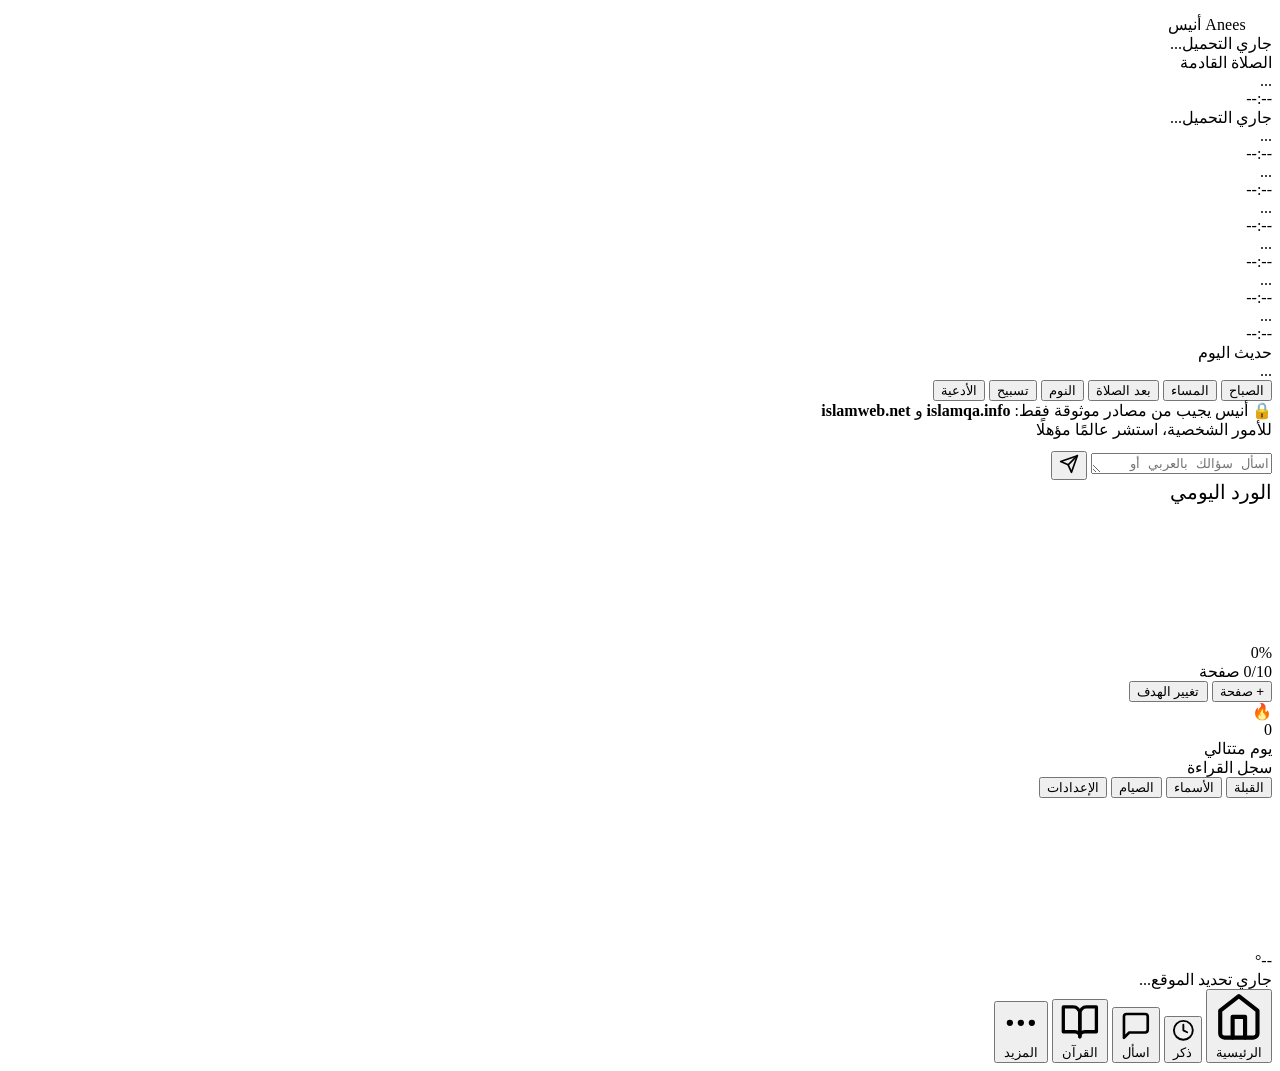
==== frontend/index.html @ 0be1be10 "Anees v1 — Islamic PWA companion" ====
<!DOCTYPE html>
<html lang="ar" dir="rtl" data-theme="night-garden">
<head>
  <meta charset="UTF-8"/>
  <meta name="viewport" content="width=device-width, initial-scale=1.0, viewport-fit=cover"/>
  <meta name="theme-color" content="#08090e"/>
  <meta name="apple-mobile-web-app-capable" content="yes"/>
  <meta name="apple-mobile-web-app-status-bar-style" content="black-translucent"/>
  <meta name="apple-mobile-web-app-title" content="Anees"/>
  <title>Anees — أنيس</title>
  <link rel="manifest" href="/manifest.json"/>
  <link rel="icon" href="/icons/icon-192.png"/>
  <link rel="apple-touch-icon" href="/icons/icon-192.png"/>
  <link rel="stylesheet" href="/css/app.css"/>
</head>
<body>
<div id="app">

  <!-- Header -->
  <header id="header">
    <div class="logo">
      <svg width="22" height="22" viewBox="0 0 24 24" fill="none" xmlns="http://www.w3.org/2000/svg">
        <path d="M21 12.79A9 9 0 1 1 11.21 3 7 7 0 0 0 21 12.79z" fill="var(--gold)" opacity="0.9"/>
      </svg>
      <span style="color:var(--text);letter-spacing:0.01em">Anees</span>
      <span style="font-family:'Amiri',serif;color:var(--text-muted);font-size:16px;font-weight:400">أنيس</span>
    </div>
    <div id="hijri-date">جاري التحميل...</div>
  </header>

  <!-- Pages -->
  <div id="pages">

    <!-- ═══ HOME ═══ -->
    <div id="page-home" class="page">
      <div id="next-prayer-card">
        <div id="next-prayer-label">الصلاة القادمة</div>
        <div id="next-prayer-name">...</div>
        <div id="next-prayer-time">--:--</div>
        <div id="next-prayer-countdown">جاري التحميل...</div>
      </div>

      <div id="prayers-grid">
        <div class="prayer-item"><div class="p-name-ar">...</div><div class="p-time">--:--</div></div>
        <div class="prayer-item"><div class="p-name-ar">...</div><div class="p-time">--:--</div></div>
        <div class="prayer-item"><div class="p-name-ar">...</div><div class="p-time">--:--</div></div>
        <div class="prayer-item"><div class="p-name-ar">...</div><div class="p-time">--:--</div></div>
        <div class="prayer-item"><div class="p-name-ar">...</div><div class="p-time">--:--</div></div>
        <div class="prayer-item"><div class="p-name-ar">...</div><div class="p-time">--:--</div></div>
      </div>

      <div class="section-title">حديث اليوم</div>
      <div class="card" id="daily-hadith">
        <div class="hadith-text">...</div>
      </div>
    </div>

    <!-- ═══ DHIKR ═══ -->
    <div id="page-dhikr" class="page">
      <div class="dhikr-tabs">
        <button class="tab-btn active" data-dhikr-tab="morning">الصباح</button>
        <button class="tab-btn" data-dhikr-tab="evening">المساء</button>
        <button class="tab-btn" data-dhikr-tab="afterPrayer">بعد الصلاة</button>
        <button class="tab-btn" data-dhikr-tab="sleep">النوم</button>
        <button class="tab-btn" data-dhikr-tab="tasbih">تسبيح</button>
        <button class="tab-btn" data-dhikr-tab="duas">الأدعية</button>
      </div>

      <div id="dhikr-list"></div>

      <!-- Tasbih -->
      <div id="tasbih-section" style="display:none">
        <div id="tasbih-display">
          <div id="tasbih-count">0</div>
          <div id="tasbih-label">سبحان الله</div>
        </div>
        <button id="tasbih-btn">اضغط</button>
        <div id="tasbih-controls">
          <button class="tasbih-ctrl-btn" id="tasbih-reset">إعادة</button>
          <button class="tasbih-ctrl-btn" id="tasbih-skip">التالي</button>
        </div>
        <div class="card mt-12" style="text-align:center;direction:rtl">
          <div style="font-family:'Amiri',serif;font-size:16px;color:var(--text-muted)">
            سبحان الله × ٣٣ &nbsp;|&nbsp; الحمد لله × ٣٣ &nbsp;|&nbsp; الله أكبر × ٣٤
          </div>
        </div>
      </div>

      <!-- Duas -->
      <div id="duas-section" style="display:none">
        <div id="duas-list"></div>
      </div>
    </div>

    <!-- ═══ ASK ═══ -->
    <div id="page-ask" class="page">
      <div class="qa-disclaimer">
        🔒 أنيس يجيب من مصادر موثوقة فقط: <strong>islamqa.info</strong> و <strong>islamweb.net</strong>
        <br/>للأمور الشخصية، استشر عالمًا مؤهلًا
      </div>

      <div id="qa-messages" style="margin-bottom:12px"></div>

      <div id="qa-form">
        <textarea id="qa-input" placeholder="اسأل سؤالك بالعربي أو الإنجليزي..." rows="1"></textarea>
        <button id="qa-submit">
          <svg xmlns="http://www.w3.org/2000/svg" viewBox="0 0 24 24" fill="none" stroke="currentColor" stroke-width="2" stroke-linecap="round" stroke-linejoin="round" width="20" height="20">
            <line x1="22" y1="2" x2="11" y2="13"/><polygon points="22 2 15 22 11 13 2 9 22 2"/>
          </svg>
        </button>
      </div>
    </div>

    <!-- ═══ QURAN ═══ -->
    <div id="page-quran" class="page">
      <div id="wird-card">
        <div style="font-family:'Amiri',serif;font-size:20px;color:var(--gold);margin-bottom:16px;text-align:right">
          الورد اليومي
        </div>
        <div id="wird-progress-ring">
          <div class="ring-container">
            <svg viewBox="0 0 120 120" width="120" height="120">
              <g id="wird-ring-svg"></g>
            </svg>
            <div class="ring-text">
              <div class="ring-pct" id="wird-pct">0%</div>
              <div class="ring-sub" id="wird-sub">0/10 صفحة</div>
            </div>
          </div>
        </div>
        <div class="wird-controls">
          <button class="wird-btn primary" id="wird-add-btn" onclick="addWirdPage()">+ صفحة</button>
          <button class="wird-btn" onclick="document.getElementById('wird-goal-modal').style.display='flex'">تغيير الهدف</button>
        </div>
      </div>

      <div id="streak-display">
        <div id="streak-fire">🔥</div>
        <div id="streak-info">
          <div id="streak-count">0</div>
          <div id="streak-label">يوم متتالي</div>
        </div>
      </div>

      <div class="section-title">سجل القراءة</div>
      <div class="card">
        <div id="reading-log"></div>
      </div>

      <!-- Goal modal -->
      <div id="wird-goal-modal" style="display:none;position:fixed;inset:0;background:rgba(0,0,0,0.7);z-index:100;align-items:flex-end;padding:16px">
        <div class="modal-sheet">
          <div style="font-family:'Amiri',serif;font-size:20px;color:var(--text);margin-bottom:16px">تحديد هدف الورد</div>
          <input id="wird-goal-input" type="number" min="1" max="604" value="10"
            style="width:100%;background:var(--bg-card2);border:1px solid var(--border);border-radius:10px;color:var(--text);padding:12px;font-size:16px;text-align:center;outline:none"/>
          <p class="muted center mt-8">صفحة في اليوم (أقصى حد ٦٠٤ صفحة)</p>
          <div style="display:flex;gap:8px;margin-top:14px">
            <button class="wird-btn primary" onclick="setWirdGoal();document.getElementById('wird-goal-modal').style.display='none'">حفظ</button>
            <button class="wird-btn" onclick="document.getElementById('wird-goal-modal').style.display='none'">إلغاء</button>
          </div>
        </div>
      </div>
    </div>

    <!-- ═══ MORE ═══ -->
    <div id="page-more" class="page">
      <div class="dhikr-tabs">
        <button class="tab-btn active" data-more-tab="qibla" onclick="switchMoreTab('qibla')">القبلة</button>
        <button class="tab-btn" data-more-tab="names" onclick="switchMoreTab('names')">الأسماء</button>
        <button class="tab-btn" data-more-tab="fasting" onclick="switchMoreTab('fasting')">الصيام</button>
        <button class="tab-btn" data-more-tab="settings" onclick="switchMoreTab('settings')">الإعدادات</button>
      </div>

      <!-- Qibla -->
      <div id="more-qibla">
        <div id="qibla-compass">
          <div id="compass-ring">
            <canvas id="qibla-canvas"></canvas>
          </div>
          <div id="qibla-degree">--°</div>
          <div id="qibla-status">جاري تحديد الموقع...</div>
        </div>
      </div>

      <!-- 99 Names -->
      <div id="more-names" style="display:none">
        <input id="names-search" type="text" placeholder="ابحث عن اسم..." lang="ar"
          style="width:100%;background:var(--bg-card);border:1px solid var(--border);border-radius:12px;color:var(--text);padding:12px 14px;font-size:14px;margin-bottom:14px;outline:none;font-family:'Inter',sans-serif;direction:rtl"/>
        <div id="names-grid" class="names-grid"></div>
      </div>

      <!-- Fasting -->
      <div id="more-fasting" style="display:none">
        <div class="card" style="text-align:center">
          <div style="font-family:'Amiri',serif;font-size:17px;color:var(--text-muted);margin-bottom:12px">
            وَصُومُوا خَيْرٌ لَّكُمْ ۖ إِن كُنتُمْ تَعْلَمُونَ
          </div>
          <button class="fast-btn" id="fast-toggle-btn" onclick="toggleFast()">نويت الصيام — انقر للتسجيل</button>
          <div class="fast-timer" id="fast-timer">--:--</div>
          <div class="muted">مدة الصيام</div>
        </div>

        <div class="section-title mt-12">سجل الصيام</div>
        <div class="card">
          <div id="fast-log">
            <p class="muted center" style="padding:16px">لا يوجد سجل بعد</p>
          </div>
        </div>
      </div>

      <!-- Settings -->
      <div id="more-settings" style="display:none">
        <div class="card">
          <div class="setting-row">
            <div class="setting-label">
              طريقة حساب مواقيت الصلاة
              <small>Muslim World League موصى بها لمعظم الدول</small>
            </div>
            <select class="setting-select" id="prayer-method-select">
              <option value="1">University of Islamic Sciences, Karachi</option>
              <option value="2">ISNA — أمريكا الشمالية</option>
              <option value="3" selected>Muslim World League</option>
              <option value="4">Umm Al-Qura — السعودية</option>
              <option value="5">Egyptian General Authority</option>
            </select>
          </div>
          <div class="setting-row">
            <div class="setting-label">
              إشعارات الصلاة والأذكار
              <small>يُفعَّل من المتصفح</small>
            </div>
            <button id="notif-btn" class="wird-btn" style="width:auto;padding:8px 14px">تفعيل</button>
          </div>
          <div class="setting-row">
            <div class="setting-label">
              الإصدار
              <small>Deen Buddy v1.0</small>
            </div>
            <span class="muted">🌙</span>
          </div>
        </div>

        <div class="card" style="text-align:center;direction:rtl">
          <div style="font-family:'Amiri',serif;font-size:16px;color:var(--text-muted);line-height:2">
            المصادر المعتمدة<br/>
            <a href="https://islamqa.info/en" target="_blank" style="color:var(--primary-light)">islamqa.info</a>
            &nbsp;•&nbsp;
            <a href="https://islamweb.net/ar/" target="_blank" style="color:var(--primary-light)">islamweb.net</a>
          </div>
        </div>
      </div>
    </div>

  </div><!-- /pages -->

  <!-- Bottom Nav -->
  <nav id="bottom-nav">
    <button class="nav-btn active" data-nav="home" onclick="navigate('home')">
      <svg xmlns="http://www.w3.org/2000/svg" viewBox="0 0 24 24" fill="none" stroke="currentColor" stroke-width="2" stroke-linecap="round" stroke-linejoin="round">
        <path d="M3 9l9-7 9 7v11a2 2 0 0 1-2 2H5a2 2 0 0 1-2-2z"/><polyline points="9 22 9 12 15 12 15 22"/>
      </svg>
      الرئيسية
    </button>
    <button class="nav-btn" data-nav="dhikr" onclick="navigate('dhikr')">
      <svg xmlns="http://www.w3.org/2000/svg" viewBox="0 0 24 24" fill="none" stroke="currentColor" stroke-width="2" stroke-linecap="round" stroke-linejoin="round">
        <circle cx="12" cy="12" r="10"/><path d="M12 6v6l4 2"/>
      </svg>
      ذكر
    </button>
    <button class="nav-btn" data-nav="ask" onclick="navigate('ask')">
      <svg xmlns="http://www.w3.org/2000/svg" viewBox="0 0 24 24" fill="none" stroke="currentColor" stroke-width="2" stroke-linecap="round" stroke-linejoin="round">
        <path d="M21 15a2 2 0 0 1-2 2H7l-4 4V5a2 2 0 0 1 2-2h14a2 2 0 0 1 2 2z"/>
      </svg>
      اسأل
    </button>
    <button class="nav-btn" data-nav="quran" onclick="navigate('quran')">
      <svg xmlns="http://www.w3.org/2000/svg" viewBox="0 0 24 24" fill="none" stroke="currentColor" stroke-width="2" stroke-linecap="round" stroke-linejoin="round">
        <path d="M2 3h6a4 4 0 0 1 4 4v14a3 3 0 0 0-3-3H2z"/><path d="M22 3h-6a4 4 0 0 0-4 4v14a3 3 0 0 1 3-3h7z"/>
      </svg>
      القرآن
    </button>
    <button class="nav-btn" data-nav="more" onclick="navigate('more')">
      <svg xmlns="http://www.w3.org/2000/svg" viewBox="0 0 24 24" fill="none" stroke="currentColor" stroke-width="2" stroke-linecap="round" stroke-linejoin="round">
        <circle cx="12" cy="12" r="1"/><circle cx="19" cy="12" r="1"/><circle cx="5" cy="12" r="1"/>
      </svg>
      المزيد
    </button>
  </nav>

</div><!-- /app -->

<div id="toast"></div>

<!-- Data -->
<script src="/data/athkar.js"></script>
<script src="/data/duas.js"></script>
<script src="/data/names.js"></script>

<!-- JS Modules -->
<script src="/js/prayer.js"></script>
<script src="/js/dhikr.js"></script>
<script src="/js/qa.js"></script>
<script src="/js/quran.js"></script>
<script src="/js/more.js"></script>
<script src="/js/app.js"></script>

</body>
</html>
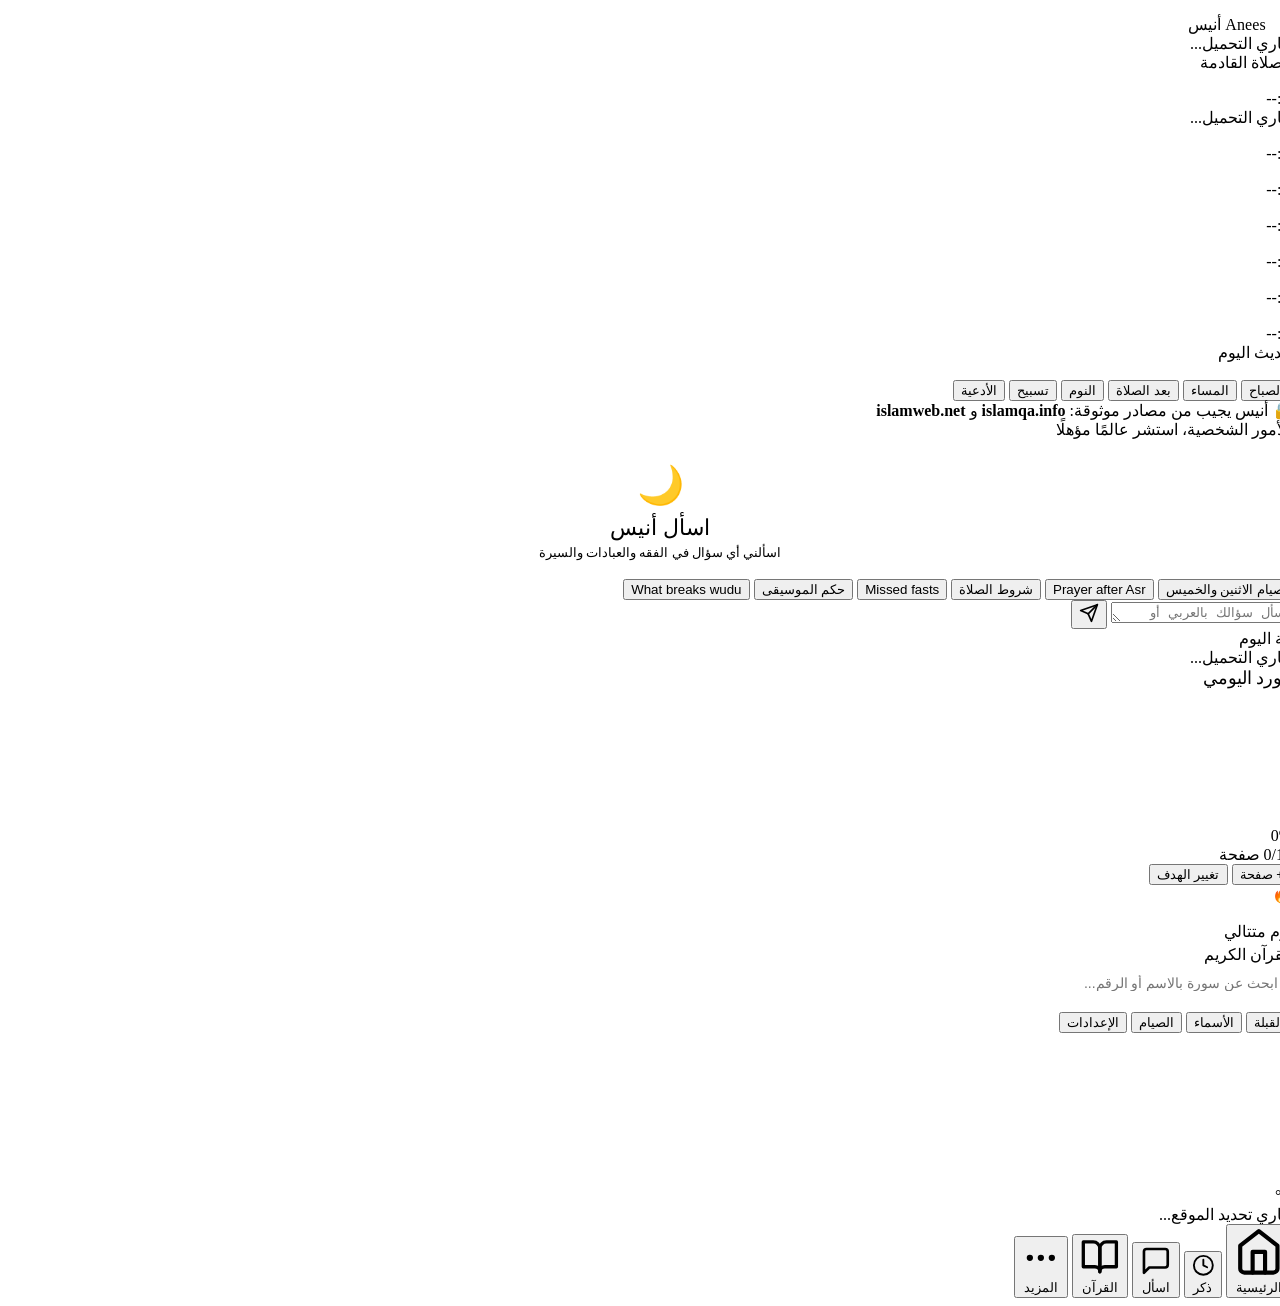
==== commit a7c66656: "Fix Q&A backend, redesign chat UI + full Quran browser with verse numbers - gemini_service: wrap syn" ====
--- a/frontend/index.html
+++ b/frontend/index.html
@@ -94,29 +94,54 @@
 
     <!-- ═══ ASK ═══ -->
     <div id="page-ask" class="page">
-      <div class="qa-disclaimer">
-        🔒 أنيس يجيب من مصادر موثوقة فقط: <strong>islamqa.info</strong> و <strong>islamweb.net</strong>
-        <br/>للأمور الشخصية، استشر عالمًا مؤهلًا
-      </div>
-
-      <div id="qa-messages" style="margin-bottom:12px"></div>
-
-      <div id="qa-form">
-        <textarea id="qa-input" placeholder="اسأل سؤالك بالعربي أو الإنجليزي..." rows="1"></textarea>
-        <button id="qa-submit">
-          <svg xmlns="http://www.w3.org/2000/svg" viewBox="0 0 24 24" fill="none" stroke="currentColor" stroke-width="2" stroke-linecap="round" stroke-linejoin="round" width="20" height="20">
-            <line x1="22" y1="2" x2="11" y2="13"/><polygon points="22 2 15 22 11 13 2 9 22 2"/>
-          </svg>
-        </button>
+      <div id="qa-body">
+        <div class="qa-disclaimer">
+          🔒 أنيس يجيب من مصادر موثوقة: <strong>islamqa.info</strong> و <strong>islamweb.net</strong>
+          <br/>للأمور الشخصية، استشر عالمًا مؤهلًا
+        </div>
+        <div id="qa-empty">
+          <div style="text-align:center;padding:24px 0 18px">
+            <div style="font-size:38px;margin-bottom:8px">🌙</div>
+            <div style="font-family:'Amiri',serif;font-size:22px;color:var(--text);margin-bottom:4px">اسأل أنيس</div>
+            <div style="font-size:13px;color:var(--text-muted)">اسألني أي سؤال في الفقه والعبادات والسيرة</div>
+          </div>
+          <div id="qa-chips">
+            <button class="qa-chip" onclick="askSuggestion('ما حكم صيام الاثنين والخميس؟')">صيام الاثنين والخميس</button>
+            <button class="qa-chip" onclick="askSuggestion('What is the ruling on prayer after Asr?')">Prayer after Asr</button>
+            <button class="qa-chip" onclick="askSuggestion('ما هي شروط صحة الصلاة؟')">شروط الصلاة</button>
+            <button class="qa-chip" onclick="askSuggestion('How to make up missed fasts?')">Missed fasts</button>
+            <button class="qa-chip" onclick="askSuggestion('ما حكم الاستماع إلى الموسيقى؟')">حكم الموسيقى</button>
+            <button class="qa-chip" onclick="askSuggestion('What breaks your wudu?')">What breaks wudu</button>
+          </div>
+        </div>
+        <div id="qa-messages"></div>
+      </div>
+      <div id="qa-form-area">
+        <div id="qa-form">
+          <textarea id="qa-input" placeholder="اسأل سؤالك بالعربي أو الإنجليزي..." rows="1"></textarea>
+          <button id="qa-submit">
+            <svg xmlns="http://www.w3.org/2000/svg" viewBox="0 0 24 24" fill="none" stroke="currentColor" stroke-width="2" stroke-linecap="round" stroke-linejoin="round" width="20" height="20">
+              <line x1="22" y1="2" x2="11" y2="13"/><polygon points="22 2 15 22 11 13 2 9 22 2"/>
+            </svg>
+          </button>
+        </div>
       </div>
     </div>
 
     <!-- ═══ QURAN ═══ -->
     <div id="page-quran" class="page">
+
+      <!-- Ayah of the Day -->
+      <div id="ayah-card">
+        <div class="ayah-label">آية اليوم</div>
+        <div id="ayah-arabic">جاري التحميل...</div>
+        <div id="ayah-translation"></div>
+        <div id="ayah-ref"></div>
+      </div>
+
+      <!-- Wird -->
       <div id="wird-card">
-        <div style="font-family:'Amiri',serif;font-size:20px;color:var(--gold);margin-bottom:16px;text-align:right">
-          الورد اليومي
-        </div>
+        <div style="font-family:'Amiri',serif;font-size:18px;color:var(--gold);margin-bottom:14px;text-align:right">الورد اليومي</div>
         <div id="wird-progress-ring">
           <div class="ring-container">
             <svg viewBox="0 0 120 120" width="120" height="120">
@@ -142,9 +167,25 @@
         </div>
       </div>
 
-      <div class="section-title">سجل القراءة</div>
-      <div class="card">
-        <div id="reading-log"></div>
+      <!-- Quran Browser -->
+      <div class="section-title" style="margin-top:4px">القرآن الكريم</div>
+      <div id="quran-browser">
+        <input id="surah-search" type="text" placeholder="ابحث عن سورة بالاسم أو الرقم..." dir="rtl"
+          style="width:100%;background:var(--bg-card);border:1px solid var(--border);border-radius:12px;color:var(--text);padding:11px 14px;font-size:14px;outline:none;margin-bottom:10px;font-family:'Inter',sans-serif"
+          oninput="filterSurahs(this.value)"/>
+        <div id="surah-grid"></div>
+      </div>
+
+      <!-- Surah Reader -->
+      <div id="surah-reader" style="display:none">
+        <div id="reader-nav">
+          <button id="reader-back-btn" onclick="closeSurahReader()">
+            <svg width="18" height="18" viewBox="0 0 24 24" fill="none" stroke="currentColor" stroke-width="2.5" stroke-linecap="round"><polyline points="15 18 9 12 15 6"/></svg>
+            رجوع
+          </button>
+          <div id="reader-title"></div>
+        </div>
+        <div id="reader-verses"></div>
       </div>
 
       <!-- Goal modal -->
@@ -234,7 +275,7 @@
           <div class="setting-row">
             <div class="setting-label">
               الإصدار
-              <small>Deen Buddy v1.0</small>
+              <small>Anees v1.0</small>
             </div>
             <span class="muted">🌙</span>
           </div>
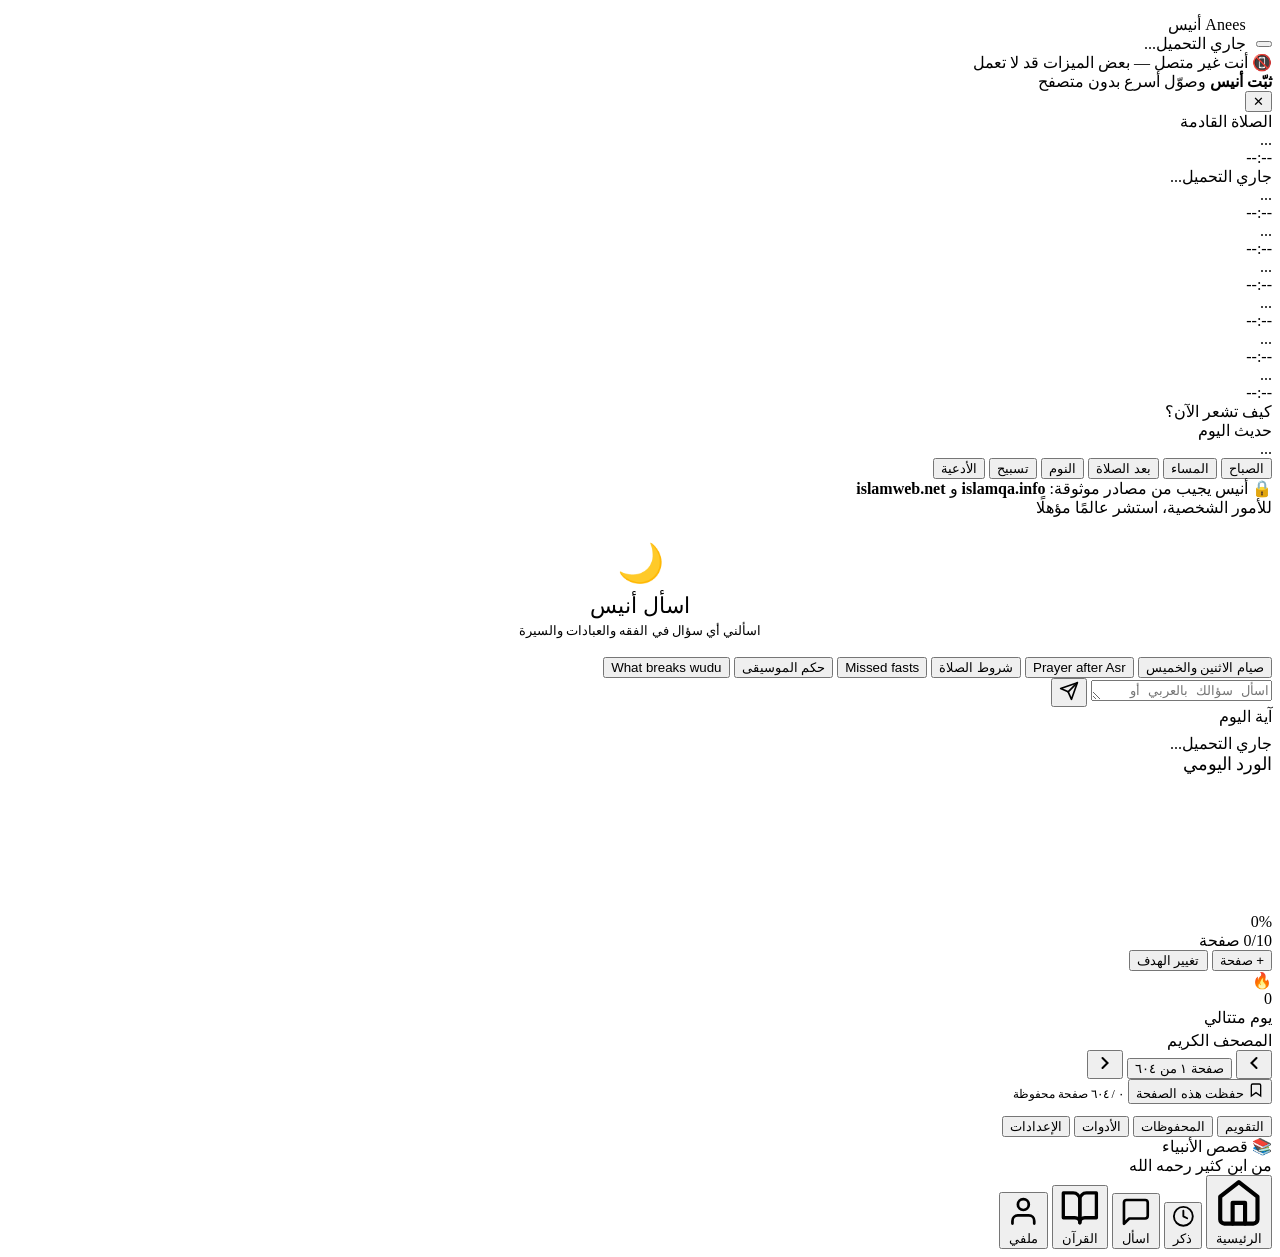
==== commit 655ed9b7: "Add kids mode, mood recommender, offline PWA, rate limiting, privacy policy - Kids mode: palette swi" ====
--- a/frontend/index.html
+++ b/frontend/index.html
@@ -1,5 +1,5 @@
 <!DOCTYPE html>
-<html lang="ar" dir="rtl" data-theme="night-garden">
+<html lang="ar" dir="rtl" data-theme="dark">
 <head>
   <meta charset="UTF-8"/>
   <meta name="viewport" content="width=device-width, initial-scale=1.0, viewport-fit=cover"/>
@@ -25,8 +25,42 @@
       <span style="color:var(--text);letter-spacing:0.01em">Anees</span>
       <span style="font-family:'Amiri',serif;color:var(--text-muted);font-size:16px;font-weight:400">أنيس</span>
     </div>
-    <div id="hijri-date">جاري التحميل...</div>
+    <div style="display:flex;align-items:center;gap:10px">
+      <button id="theme-toggle" onclick="toggleTheme()" class="theme-toggle-btn" title="تبديل المظهر"></button>
+      <div id="hijri-date">جاري التحميل...</div>
+    </div>
   </header>
+
+  <!-- Offline bar -->
+  <div id="offline-bar">
+    <span>📵</span> أنت غير متصل — بعض الميزات قد لا تعمل
+  </div>
+
+  <!-- PWA Install Banner -->
+  <div id="install-banner">
+    <div class="install-banner-inner">
+      <div class="install-banner-text">
+        <strong>ثبّت أنيس</strong>
+        <span>وصوّل أسرع بدون متصفح</span>
+      </div>
+      <span id="install-ios-hint" style="display:none;font-size:12px;color:var(--text-muted)">
+        اضغط <strong>مشاركة</strong> ثم <strong>إضافة إلى الشاشة الرئيسية</strong>
+      </span>
+      <button id="install-android-btn" class="install-btn" onclick="triggerInstallPrompt()" style="display:none">تثبيت</button>
+      <button class="install-dismiss-btn" onclick="hideInstallBanner()" aria-label="إغلاق">✕</button>
+    </div>
+  </div>
+
+  <!-- Notification Prompt Banner -->
+  <div id="notif-prompt" style="display:none">
+    <div class="notif-prompt-inner">
+      <div class="notif-prompt-text">🔔 فعّل الإشعارات ليذكّرك أنيس بالأذكار والصلاة</div>
+      <div class="notif-prompt-btns">
+        <button class="notif-prompt-ok" onclick="enableNotifFromPrompt()">تفعيل</button>
+        <button class="notif-prompt-skip" onclick="dismissNotifPrompt()">لاحقاً</button>
+      </div>
+    </div>
+  </div>
 
   <!-- Pages -->
   <div id="pages">
@@ -34,7 +68,7 @@
     <!-- ═══ HOME ═══ -->
     <div id="page-home" class="page">
       <div id="next-prayer-card">
-        <div id="next-prayer-label">الصلاة القادمة</div>
+        <div id="next-prayer-label" data-i18n="next_prayer">الصلاة القادمة</div>
         <div id="next-prayer-name">...</div>
         <div id="next-prayer-time">--:--</div>
         <div id="next-prayer-countdown">جاري التحميل...</div>
@@ -49,7 +83,11 @@
         <div class="prayer-item"><div class="p-name-ar">...</div><div class="p-time">--:--</div></div>
       </div>
 
-      <div class="section-title">حديث اليوم</div>
+      <!-- Mood Recommender -->
+      <div class="section-title">كيف تشعر الآن؟</div>
+      <div id="mood-strip" class="mood-strip"></div>
+
+      <div class="section-title" data-i18n="daily_hadith">حديث اليوم</div>
       <div class="card" id="daily-hadith">
         <div class="hadith-text">...</div>
       </div>
@@ -95,15 +133,15 @@
     <!-- ═══ ASK ═══ -->
     <div id="page-ask" class="page">
       <div id="qa-body">
-        <div class="qa-disclaimer">
+        <div id="qa-disclaimer" class="qa-disclaimer">
           🔒 أنيس يجيب من مصادر موثوقة: <strong>islamqa.info</strong> و <strong>islamweb.net</strong>
           <br/>للأمور الشخصية، استشر عالمًا مؤهلًا
         </div>
         <div id="qa-empty">
           <div style="text-align:center;padding:24px 0 18px">
             <div style="font-size:38px;margin-bottom:8px">🌙</div>
-            <div style="font-family:'Amiri',serif;font-size:22px;color:var(--text);margin-bottom:4px">اسأل أنيس</div>
-            <div style="font-size:13px;color:var(--text-muted)">اسألني أي سؤال في الفقه والعبادات والسيرة</div>
+            <div style="font-family:'Amiri',serif;font-size:22px;color:var(--text);margin-bottom:4px" data-i18n="qa_empty_title">اسأل أنيس</div>
+            <div style="font-size:13px;color:var(--text-muted)" data-i18n="qa_empty_sub">اسألني أي سؤال في الفقه والعبادات والسيرة</div>
           </div>
           <div id="qa-chips">
             <button class="qa-chip" onclick="askSuggestion('ما حكم صيام الاثنين والخميس؟')">صيام الاثنين والخميس</button>
@@ -133,7 +171,10 @@
 
       <!-- Ayah of the Day -->
       <div id="ayah-card">
-        <div class="ayah-label">آية اليوم</div>
+        <div class="flex-between" style="margin-bottom:8px">
+          <div class="ayah-label" data-i18n="ayah_today">آية اليوم</div>
+          <div id="ayah-bm-btn"></div>
+        </div>
         <div id="ayah-arabic">جاري التحميل...</div>
         <div id="ayah-translation"></div>
         <div id="ayah-ref"></div>
@@ -167,25 +208,32 @@
         </div>
       </div>
 
-      <!-- Quran Browser -->
-      <div class="section-title" style="margin-top:4px">القرآن الكريم</div>
-      <div id="quran-browser">
-        <input id="surah-search" type="text" placeholder="ابحث عن سورة بالاسم أو الرقم..." dir="rtl"
-          style="width:100%;background:var(--bg-card);border:1px solid var(--border);border-radius:12px;color:var(--text);padding:11px 14px;font-size:14px;outline:none;margin-bottom:10px;font-family:'Inter',sans-serif"
-          oninput="filterSurahs(this.value)"/>
-        <div id="surah-grid"></div>
-      </div>
-
-      <!-- Surah Reader -->
-      <div id="surah-reader" style="display:none">
-        <div id="reader-nav">
-          <button id="reader-back-btn" onclick="closeSurahReader()">
-            <svg width="18" height="18" viewBox="0 0 24 24" fill="none" stroke="currentColor" stroke-width="2.5" stroke-linecap="round"><polyline points="15 18 9 12 15 6"/></svg>
-            رجوع
+      <!-- Mushaf Page Viewer -->
+      <div class="section-title" style="margin-top:4px">المصحف الكريم</div>
+      <div id="mushaf-viewer">
+        <div class="mushaf-nav-bar">
+          <button id="mushaf-prev-btn" class="mushaf-nav-btn" onclick="mushafPrevPage()">
+            <svg width="20" height="20" viewBox="0 0 24 24" fill="none" stroke="currentColor" stroke-width="2.5" stroke-linecap="round"><polyline points="15 18 9 12 15 6"/></svg>
           </button>
-          <div id="reader-title"></div>
-        </div>
-        <div id="reader-verses"></div>
+          <button class="mushaf-page-label-btn" id="mushaf-page-label" onclick="openMushafGoto()">صفحة ١ من ٦٠٤</button>
+          <button id="mushaf-next-btn" class="mushaf-nav-btn" onclick="mushafNextPage()">
+            <svg width="20" height="20" viewBox="0 0 24 24" fill="none" stroke="currentColor" stroke-width="2.5" stroke-linecap="round"><polyline points="9 18 15 12 9 6"/></svg>
+          </button>
+        </div>
+        <div id="mushaf-content" class="mushaf-content">
+          <div class="mushaf-loading">
+            <div class="spinner"></div>
+          </div>
+        </div>
+        <div class="mushaf-footer">
+          <button id="mushaf-memo-btn" class="mushaf-memo-btn" onclick="togglePageMemorized()">
+            <svg width="16" height="16" viewBox="0 0 24 24" fill="none" stroke="currentColor" stroke-width="2" stroke-linecap="round">
+              <path d="M19 21l-7-5-7 5V5a2 2 0 0 1 2-2h10a2 2 0 0 1 2 2z"/>
+            </svg>
+            <span>حفظت هذه الصفحة</span>
+          </button>
+          <span id="mushaf-memo-stat" class="muted" style="font-size:12px">٠ / ٦٠٤ صفحة محفوظة</span>
+        </div>
       </div>
 
       <!-- Goal modal -->
@@ -203,54 +251,91 @@
       </div>
     </div>
 
-    <!-- ═══ MORE ═══ -->
-    <div id="page-more" class="page">
+    <!-- ═══ PROFILE ═══ -->
+    <div id="page-profile" class="page">
+
+      <!-- Profile card -->
+      <div id="profile-card" class="card" style="margin-bottom:12px"></div>
+
+      <!-- Sub-tabs -->
       <div class="dhikr-tabs">
-        <button class="tab-btn active" data-more-tab="qibla" onclick="switchMoreTab('qibla')">القبلة</button>
-        <button class="tab-btn" data-more-tab="names" onclick="switchMoreTab('names')">الأسماء</button>
-        <button class="tab-btn" data-more-tab="fasting" onclick="switchMoreTab('fasting')">الصيام</button>
-        <button class="tab-btn" data-more-tab="settings" onclick="switchMoreTab('settings')">الإعدادات</button>
-      </div>
-
-      <!-- Qibla -->
-      <div id="more-qibla">
-        <div id="qibla-compass">
-          <div id="compass-ring">
-            <canvas id="qibla-canvas"></canvas>
-          </div>
-          <div id="qibla-degree">--°</div>
-          <div id="qibla-status">جاري تحديد الموقع...</div>
-        </div>
-      </div>
-
-      <!-- 99 Names -->
-      <div id="more-names" style="display:none">
-        <input id="names-search" type="text" placeholder="ابحث عن اسم..." lang="ar"
-          style="width:100%;background:var(--bg-card);border:1px solid var(--border);border-radius:12px;color:var(--text);padding:12px 14px;font-size:14px;margin-bottom:14px;outline:none;font-family:'Inter',sans-serif;direction:rtl"/>
-        <div id="names-grid" class="names-grid"></div>
-      </div>
-
-      <!-- Fasting -->
-      <div id="more-fasting" style="display:none">
-        <div class="card" style="text-align:center">
-          <div style="font-family:'Amiri',serif;font-size:17px;color:var(--text-muted);margin-bottom:12px">
-            وَصُومُوا خَيْرٌ لَّكُمْ ۖ إِن كُنتُمْ تَعْلَمُونَ
-          </div>
-          <button class="fast-btn" id="fast-toggle-btn" onclick="toggleFast()">نويت الصيام — انقر للتسجيل</button>
-          <div class="fast-timer" id="fast-timer">--:--</div>
-          <div class="muted">مدة الصيام</div>
-        </div>
-
-        <div class="section-title mt-12">سجل الصيام</div>
-        <div class="card">
-          <div id="fast-log">
-            <p class="muted center" style="padding:16px">لا يوجد سجل بعد</p>
-          </div>
-        </div>
-      </div>
-
-      <!-- Settings -->
-      <div id="more-settings" style="display:none">
+        <button class="tab-btn active" data-profile-tab="calendar" onclick="switchProfileTab('calendar')">التقويم</button>
+        <button class="tab-btn" data-profile-tab="bookmarks" onclick="switchProfileTab('bookmarks')">المحفوظات</button>
+        <button class="tab-btn" data-profile-tab="tools" onclick="switchProfileTab('tools')">الأدوات</button>
+        <button class="tab-btn" data-profile-tab="settings" onclick="switchProfileTab('settings')">الإعدادات</button>
+      </div>
+
+      <!-- ── Calendar ── -->
+      <div id="profile-calendar">
+        <div id="hijri-calendar"></div>
+      </div>
+
+      <!-- ── Bookmarks ── -->
+      <div id="profile-bookmarks" style="display:none">
+        <div id="profile-bookmarks-list"></div>
+      </div>
+
+      <!-- ── Tools ── -->
+      <div id="profile-tools" style="display:none">
+
+        <!-- Qibla -->
+        <div class="tools-section">
+          <div class="tools-section-hdr" onclick="toggleToolsSection('qibla')">
+            <span>🧭 القبلة</span>
+            <span id="tools-qibla-arrow">▲</span>
+          </div>
+          <div id="tools-qibla-body">
+            <div id="qibla-compass">
+              <div id="compass-ring">
+                <canvas id="qibla-canvas"></canvas>
+              </div>
+              <div id="qibla-degree">--°</div>
+              <div id="qibla-status">جاري تحديد الموقع...</div>
+            </div>
+          </div>
+        </div>
+
+        <!-- 99 Names -->
+        <div class="tools-section">
+          <div class="tools-section-hdr" onclick="toggleToolsSection('names')">
+            <span>✨ الأسماء الحسنى</span>
+            <span id="tools-names-arrow">▼</span>
+          </div>
+          <div id="tools-names-body" style="display:none">
+            <input id="names-search" type="text" placeholder="ابحث عن اسم..." lang="ar"
+              style="width:100%;background:var(--bg-card);border:1px solid var(--border);border-radius:12px;color:var(--text);padding:12px 14px;font-size:14px;margin-bottom:14px;outline:none;font-family:'Inter',sans-serif;direction:rtl"/>
+            <div id="names-grid" class="names-grid"></div>
+          </div>
+        </div>
+
+        <!-- Fasting -->
+        <div class="tools-section">
+          <div class="tools-section-hdr" onclick="toggleToolsSection('fasting')">
+            <span>🌙 الصيام</span>
+            <span id="tools-fasting-arrow">▼</span>
+          </div>
+          <div id="tools-fasting-body" style="display:none">
+            <div class="card" style="text-align:center">
+              <div style="font-family:'Amiri',serif;font-size:17px;color:var(--text-muted);margin-bottom:12px">
+                وَصُومُوا خَيْرٌ لَّكُمْ ۖ إِن كُنتُمْ تَعْلَمُونَ
+              </div>
+              <button class="fast-btn" id="fast-toggle-btn" onclick="toggleFast()">نويت الصيام — انقر للتسجيل</button>
+              <div class="fast-timer" id="fast-timer">--:--</div>
+              <div class="muted">مدة الصيام</div>
+            </div>
+            <div class="section-title mt-12">سجل الصيام</div>
+            <div class="card">
+              <div id="fast-log">
+                <p class="muted center" style="padding:16px">لا يوجد سجل بعد</p>
+              </div>
+            </div>
+          </div>
+        </div>
+
+      </div><!-- /profile-tools -->
+
+      <!-- ── Settings ── -->
+      <div id="profile-settings" style="display:none">
         <div class="card">
           <div class="setting-row">
             <div class="setting-label">
@@ -274,8 +359,31 @@
           </div>
           <div class="setting-row">
             <div class="setting-label">
+              المظهر
+              <small>داكن / فاتح</small>
+            </div>
+            <button class="wird-btn" style="width:auto;padding:8px 14px" onclick="toggleTheme()">تبديل</button>
+          </div>
+          <div class="setting-row">
+            <div class="setting-label">
+              <span data-i18n="settings_lang">اللغة</span>
+              <small>العربية / English</small>
+            </div>
+            <button class="wird-btn" style="width:auto;padding:8px 14px" onclick="document.getElementById('lang-modal').style.display='flex'">
+              <span data-i18n="settings_lang_btn">تغيير</span>
+            </button>
+          </div>
+          <div class="setting-row">
+            <div class="setting-label">
+              وضع الأطفال 🌟
+              <small>قصص الأنبياء وألوان مبهجة</small>
+            </div>
+            <button id="kids-mode-toggle" class="wird-btn" style="width:auto;padding:8px 14px" onclick="toggleKidsMode()">تفعيل وضع الأطفال 🌟</button>
+          </div>
+          <div class="setting-row">
+            <div class="setting-label">
               الإصدار
-              <small>Anees v1.0</small>
+              <small>Anees v2.0</small>
             </div>
             <span class="muted">🌙</span>
           </div>
@@ -289,8 +397,71 @@
             <a href="https://islamweb.net/ar/" target="_blank" style="color:var(--primary-light)">islamweb.net</a>
           </div>
         </div>
-      </div>
-    </div>
+
+        <!-- Privacy Policy -->
+        <div class="section-title mt-12">سياسة الخصوصية</div>
+        <div class="card privacy-card" style="direction:rtl;line-height:1.85">
+          <p><strong>أنيس لا يجمع بياناتك الشخصية.</strong> جميع بياناتك — اسمك واستخداماتك ومحفوظاتك — تُحفظ محليًا على جهازك فقط عبر localStorage ولا تُرسل إلى أي خادم.</p>
+          <p style="margin-top:10px"><strong>الأذونات المطلوبة:</strong></p>
+          <ul style="margin:6px 0 0 0;padding-right:16px;font-size:13px;color:var(--text-muted)">
+            <li>📍 الموقع — لاتجاه القبلة ومواقيت الصلاة، لا يُخزَّن</li>
+            <li>🔔 الإشعارات — لتذكيرات الأذكار، لا تُرسل لأحد</li>
+          </ul>
+          <p style="margin-top:10px"><strong>الخدمات الخارجية:</strong></p>
+          <ul style="margin:6px 0 0 0;padding-right:16px;font-size:13px;color:var(--text-muted)">
+            <li>مواقيت الصلاة: aladhan.com</li>
+            <li>نص القرآن الكريم: alquran.cloud</li>
+            <li>الفتاوى: islamqa.info و islamweb.net</li>
+            <li>المساعد الذكي: Google Gemini API</li>
+          </ul>
+          <p style="margin-top:10px;font-size:12px;color:var(--text-muted)">للتواصل: <a href="mailto:retal.j.2.x@gmail.com" style="color:var(--primary-light)">retal.j.2.x@gmail.com</a></p>
+        </div>
+      </div>
+
+    </div><!-- /page-profile -->
+
+    <!-- ═══ STORIES (Kids Mode) ═══ -->
+    <div id="page-stories" class="page">
+
+      <!-- Stories list view -->
+      <div id="stories-list-view">
+        <div class="kids-header">
+          <div class="kids-banner-title">📚 قصص الأنبياء</div>
+          <div class="kids-banner-sub">من ابن كثير رحمه الله</div>
+        </div>
+        <div id="story-grid" class="story-grid"></div>
+      </div>
+
+      <!-- Story reader view -->
+      <div id="story-reader" style="display:none;flex-direction:column;min-height:100%">
+        <div class="story-reader-header" style="background:var(--story-color,var(--primary))">
+          <button class="story-back-btn" onclick="closeStory()">
+            <svg width="22" height="22" viewBox="0 0 24 24" fill="none" stroke="currentColor" stroke-width="2.5" stroke-linecap="round"><polyline points="15 18 9 12 15 6"/></svg>
+          </button>
+          <div class="story-reader-title-row">
+            <div id="story-reader-title" class="story-reader-title"></div>
+          </div>
+        </div>
+        <div class="story-reader-body">
+          <div class="story-source-badge">
+            <span id="story-reader-source"></span>
+            <span class="story-source-ref" id="story-reader-ref"></span>
+          </div>
+          <div id="story-reader-body" class="story-reader-text"></div>
+          <div class="story-nav-footer">
+            <button class="story-nav-arrow" onclick="prevStory()">
+              <svg width="20" height="20" viewBox="0 0 24 24" fill="none" stroke="currentColor" stroke-width="2.5" stroke-linecap="round"><polyline points="15 18 9 12 15 6"/></svg>
+              السابق
+            </button>
+            <button class="story-nav-arrow" onclick="nextStory()">
+              التالي
+              <svg width="20" height="20" viewBox="0 0 24 24" fill="none" stroke="currentColor" stroke-width="2.5" stroke-linecap="round"><polyline points="9 18 15 12 9 6"/></svg>
+            </button>
+          </div>
+        </div>
+      </div>
+
+    </div><!-- /page-stories -->
 
   </div><!-- /pages -->
 
@@ -300,35 +471,90 @@
       <svg xmlns="http://www.w3.org/2000/svg" viewBox="0 0 24 24" fill="none" stroke="currentColor" stroke-width="2" stroke-linecap="round" stroke-linejoin="round">
         <path d="M3 9l9-7 9 7v11a2 2 0 0 1-2 2H5a2 2 0 0 1-2-2z"/><polyline points="9 22 9 12 15 12 15 22"/>
       </svg>
-      الرئيسية
+      <span data-i18n="nav_home">الرئيسية</span>
     </button>
     <button class="nav-btn" data-nav="dhikr" onclick="navigate('dhikr')">
       <svg xmlns="http://www.w3.org/2000/svg" viewBox="0 0 24 24" fill="none" stroke="currentColor" stroke-width="2" stroke-linecap="round" stroke-linejoin="round">
         <circle cx="12" cy="12" r="10"/><path d="M12 6v6l4 2"/>
       </svg>
-      ذكر
+      <span data-i18n="nav_dhikr">ذكر</span>
     </button>
     <button class="nav-btn" data-nav="ask" onclick="navigate('ask')">
       <svg xmlns="http://www.w3.org/2000/svg" viewBox="0 0 24 24" fill="none" stroke="currentColor" stroke-width="2" stroke-linecap="round" stroke-linejoin="round">
         <path d="M21 15a2 2 0 0 1-2 2H7l-4 4V5a2 2 0 0 1 2-2h14a2 2 0 0 1 2 2z"/>
       </svg>
-      اسأل
+      <span data-i18n="nav_ask">اسأل</span>
+    </button>
+    <button class="nav-btn" data-nav="stories" onclick="navigate('stories')" style="display:none">
+      <svg xmlns="http://www.w3.org/2000/svg" viewBox="0 0 24 24" fill="none" stroke="currentColor" stroke-width="2" stroke-linecap="round" stroke-linejoin="round">
+        <path d="M4 19.5A2.5 2.5 0 0 1 6.5 17H20"/><path d="M6.5 2H20v20H6.5A2.5 2.5 0 0 1 4 19.5v-15A2.5 2.5 0 0 1 6.5 2z"/>
+      </svg>
+      <span>قصص</span>
     </button>
     <button class="nav-btn" data-nav="quran" onclick="navigate('quran')">
       <svg xmlns="http://www.w3.org/2000/svg" viewBox="0 0 24 24" fill="none" stroke="currentColor" stroke-width="2" stroke-linecap="round" stroke-linejoin="round">
         <path d="M2 3h6a4 4 0 0 1 4 4v14a3 3 0 0 0-3-3H2z"/><path d="M22 3h-6a4 4 0 0 0-4 4v14a3 3 0 0 1 3-3h7z"/>
       </svg>
-      القرآن
-    </button>
-    <button class="nav-btn" data-nav="more" onclick="navigate('more')">
+      <span data-i18n="nav_quran">القرآن</span>
+    </button>
+    <button class="nav-btn" data-nav="profile" onclick="navigate('profile')">
       <svg xmlns="http://www.w3.org/2000/svg" viewBox="0 0 24 24" fill="none" stroke="currentColor" stroke-width="2" stroke-linecap="round" stroke-linejoin="round">
-        <circle cx="12" cy="12" r="1"/><circle cx="19" cy="12" r="1"/><circle cx="5" cy="12" r="1"/>
-      </svg>
-      المزيد
+        <path d="M20 21v-2a4 4 0 0 0-4-4H8a4 4 0 0 0-4 4v2"/><circle cx="12" cy="7" r="4"/>
+      </svg>
+      <span data-i18n="nav_profile">ملفي</span>
     </button>
   </nav>
 
 </div><!-- /app -->
+
+<!-- Language Selection Modal -->
+<div id="lang-modal" style="display:none">
+  <div id="lang-modal-inner">
+    <div class="lang-modal-moon">🌙</div>
+    <div class="lang-modal-title">Anees · أنيس</div>
+    <div class="lang-modal-sub">Choose your language · اختر لغتك</div>
+    <button class="lang-btn" onclick="setLang('ar'); navigate('home')">
+      <span class="lang-btn-flag">🇸🇦</span>
+      <div>
+        <div class="lang-btn-name" style="font-family:'Amiri',serif">العربية</div>
+        <div class="lang-btn-sub">Arabic</div>
+      </div>
+    </button>
+    <button class="lang-btn" onclick="setLang('en'); navigate('home')">
+      <span class="lang-btn-flag">🌍</span>
+      <div>
+        <div class="lang-btn-name">English</div>
+        <div class="lang-btn-sub">الإنجليزية</div>
+      </div>
+    </button>
+  </div>
+</div>
+
+<!-- Edit Name Modal -->
+<div id="edit-name-modal" style="display:none;position:fixed;inset:0;background:rgba(0,0,0,0.65);z-index:200;align-items:flex-end;padding:16px">
+  <div class="modal-sheet">
+    <div style="font-family:'Amiri',serif;font-size:20px;color:var(--text);margin-bottom:16px;text-align:right">اسمك في أنيس</div>
+    <input id="edit-name-input" type="text" placeholder="مثال: أحمد، سارة..." maxlength="40"
+      style="width:100%;background:var(--bg-card2);border:1px solid var(--border);border-radius:10px;color:var(--text);padding:13px 14px;font-size:16px;font-family:'Amiri',serif;outline:none;direction:rtl"/>
+    <div style="display:flex;gap:8px;margin-top:14px">
+      <button class="wird-btn primary" onclick="saveProfileName()">حفظ</button>
+      <button class="wird-btn" onclick="document.getElementById('edit-name-modal').style.display='none'">إلغاء</button>
+    </div>
+  </div>
+</div>
+
+<!-- Mushaf Go-To-Page Modal -->
+<div id="mushaf-goto-modal" style="display:none;position:fixed;inset:0;background:rgba(0,0,0,0.65);z-index:200;align-items:flex-end;padding:16px">
+  <div class="modal-sheet">
+    <div style="font-family:'Amiri',serif;font-size:20px;color:var(--text);margin-bottom:14px;text-align:right">الانتقال إلى صفحة</div>
+    <input id="mushaf-goto-input" type="number" min="1" max="604" placeholder="١ - ٦٠٤"
+      style="width:100%;background:var(--bg-card2);border:1px solid var(--border);border-radius:10px;color:var(--text);padding:13px;font-size:18px;text-align:center;outline:none;direction:ltr"/>
+    <div style="display:flex;gap:8px;margin-top:14px">
+      <button class="wird-btn primary" onclick="confirmMushafGoto()">انتقال</button>
+      <button class="wird-btn" onclick="document.getElementById('mushaf-goto-modal').style.display='none'">إلغاء</button>
+    </div>
+  </div>
+</div>
 
 <div id="toast"></div>
 
@@ -343,6 +569,9 @@
 <script src="/js/qa.js"></script>
 <script src="/js/quran.js"></script>
 <script src="/js/more.js"></script>
+<script src="/js/profile.js"></script>
+<script src="/data/stories.js"></script>
+<script src="/js/kids.js"></script>
 <script src="/js/app.js"></script>
 
 </body>
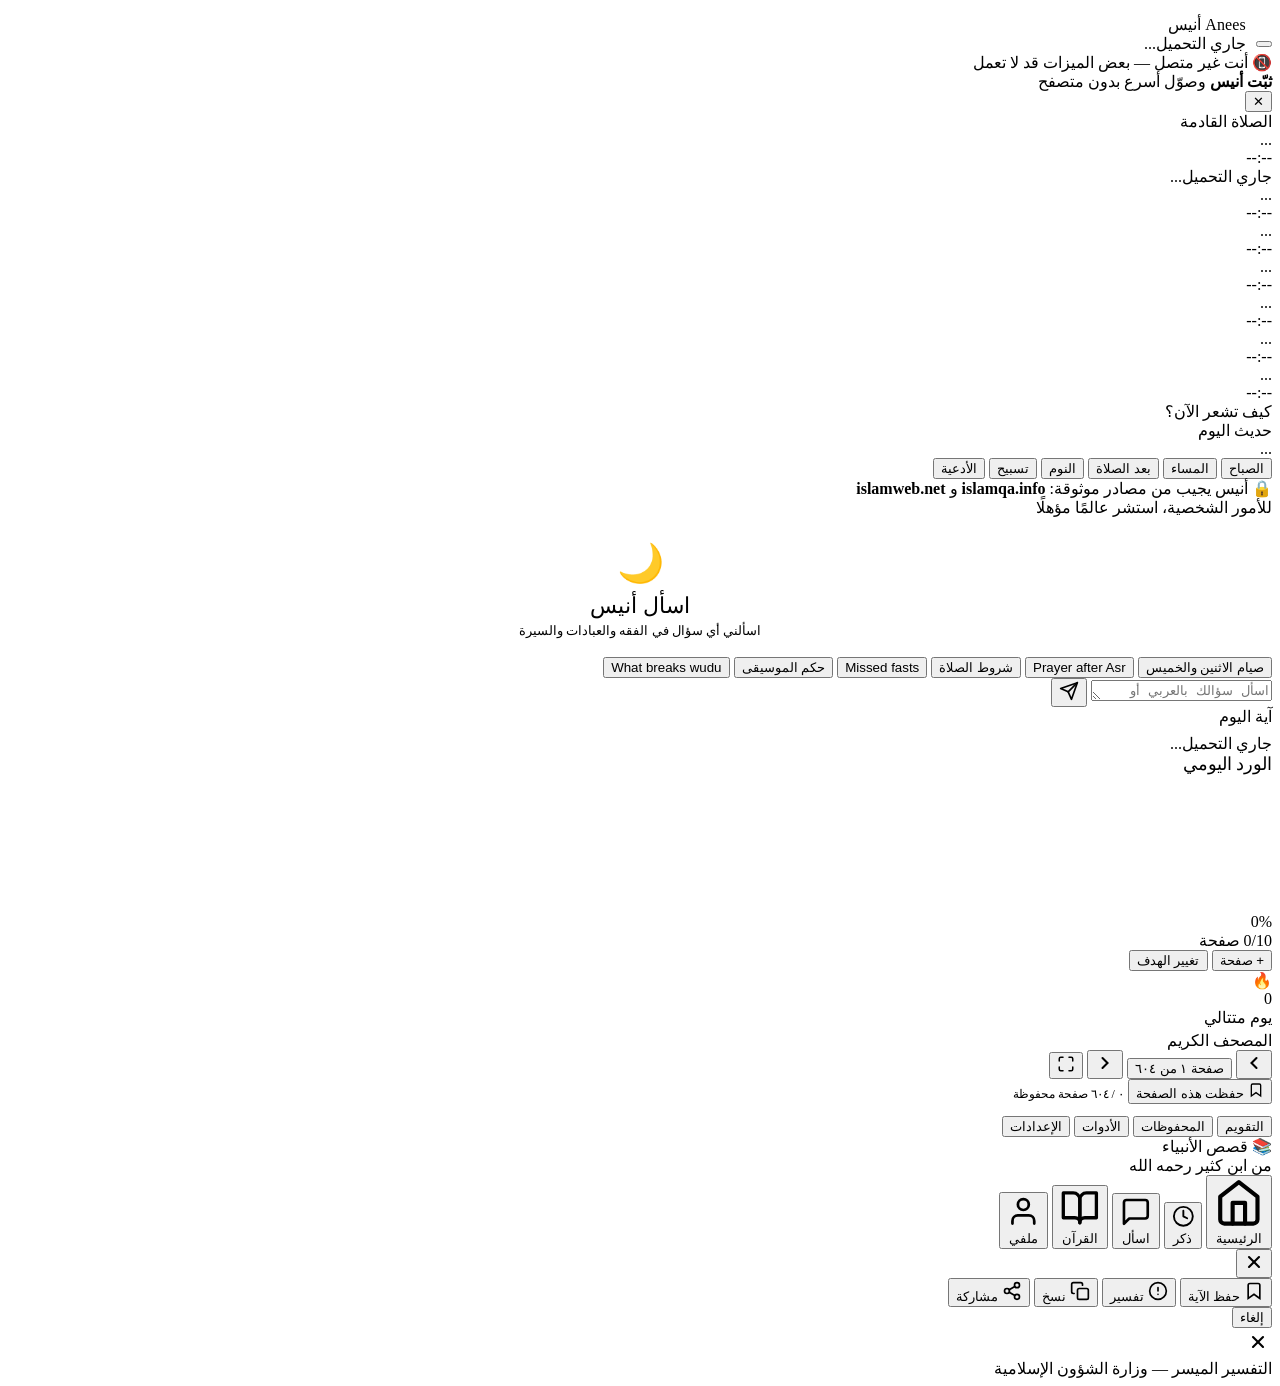
==== commit 5c85b609: "Add mushaf fullscreen reader and verse long-press menu - Fullscreen reading mode: clean full-screen " ====
--- a/frontend/index.html
+++ b/frontend/index.html
@@ -219,6 +219,9 @@
           <button id="mushaf-next-btn" class="mushaf-nav-btn" onclick="mushafNextPage()">
             <svg width="20" height="20" viewBox="0 0 24 24" fill="none" stroke="currentColor" stroke-width="2.5" stroke-linecap="round"><polyline points="9 18 15 12 9 6"/></svg>
           </button>
+          <button class="mushaf-nav-btn mushaf-fs-btn" onclick="enterMushafFullscreen()" title="قراءة بالشاشة الكاملة">
+            <svg width="18" height="18" viewBox="0 0 24 24" fill="none" stroke="currentColor" stroke-width="2" stroke-linecap="round"><path d="M8 3H5a2 2 0 0 0-2 2v3m18 0V5a2 2 0 0 0-2-2h-3m0 18h3a2 2 0 0 0 2-2v-3M3 16v3a2 2 0 0 0 2 2h3"/></svg>
+          </button>
         </div>
         <div id="mushaf-content" class="mushaf-content">
           <div class="mushaf-loading">
@@ -414,7 +417,7 @@
             <li>الفتاوى: islamqa.info و islamweb.net</li>
             <li>المساعد الذكي: Google Gemini API</li>
           </ul>
-          <p style="margin-top:10px;font-size:12px;color:var(--text-muted)">للتواصل: <a href="mailto:retal.j.2.x@gmail.com" style="color:var(--primary-light)">retal.j.2.x@gmail.com</a></p>
+          <p style="margin-top:10px;font-size:12px;color:var(--text-muted)">للتواصل: <a href="mailto:contact@anees.app" style="color:var(--primary-light)">contact@anees.app</a></p>
         </div>
       </div>
 
@@ -558,6 +561,61 @@
 
 <div id="toast"></div>
 
+<!-- Mushaf Fullscreen Overlay -->
+<div id="mushaf-fs" class="mushaf-fs-overlay">
+  <div class="mushaf-fs-topbar">
+    <span id="mushaf-fs-juz" class="mushaf-fs-juz"></span>
+    <button class="mushaf-fs-close" onclick="exitMushafFullscreen()">
+      <svg width="20" height="20" viewBox="0 0 24 24" fill="none" stroke="currentColor" stroke-width="2.5" stroke-linecap="round"><line x1="18" y1="6" x2="6" y2="18"/><line x1="6" y1="6" x2="18" y2="18"/></svg>
+    </button>
+    <span id="mushaf-fs-surah" class="mushaf-fs-surah"></span>
+  </div>
+  <div id="mushaf-fs-content" class="mushaf-fs-content"></div>
+  <div class="mushaf-fs-footer">
+    <span id="mushaf-fs-page" class="mushaf-fs-page-num"></span>
+  </div>
+</div>
+
+<!-- Verse Context Menu -->
+<div id="verse-ctx-menu" class="verse-ctx-menu" onclick="if(event.target===this)closeVerseMenu()">
+  <div class="verse-ctx-inner">
+    <div id="verse-ctx-ref" class="verse-ctx-ref"></div>
+    <div class="verse-ctx-actions">
+      <button class="verse-ctx-btn" onclick="bookmarkVerseFromMenu()">
+        <svg width="20" height="20" viewBox="0 0 24 24" fill="none" stroke="currentColor" stroke-width="2" stroke-linecap="round"><path d="M19 21l-7-5-7 5V5a2 2 0 0 1 2-2h10a2 2 0 0 1 2 2z"/></svg>
+        <span>حفظ الآية</span>
+      </button>
+      <button class="verse-ctx-btn" onclick="showVerseTafsir()">
+        <svg width="20" height="20" viewBox="0 0 24 24" fill="none" stroke="currentColor" stroke-width="2" stroke-linecap="round"><circle cx="12" cy="12" r="10"/><line x1="12" y1="8" x2="12" y2="12"/><line x1="12" y1="16" x2="12.01" y2="16"/></svg>
+        <span>تفسير</span>
+      </button>
+      <button class="verse-ctx-btn" onclick="copyVerseText()">
+        <svg width="20" height="20" viewBox="0 0 24 24" fill="none" stroke="currentColor" stroke-width="2" stroke-linecap="round"><rect x="9" y="9" width="13" height="13" rx="2"/><path d="M5 15H4a2 2 0 0 1-2-2V4a2 2 0 0 1 2-2h9a2 2 0 0 1 2 2v1"/></svg>
+        <span>نسخ</span>
+      </button>
+      <button class="verse-ctx-btn" onclick="shareVerseText()">
+        <svg width="20" height="20" viewBox="0 0 24 24" fill="none" stroke="currentColor" stroke-width="2" stroke-linecap="round"><circle cx="18" cy="5" r="3"/><circle cx="6" cy="12" r="3"/><circle cx="18" cy="19" r="3"/><line x1="8.59" y1="13.51" x2="15.42" y2="17.49"/><line x1="15.41" y1="6.51" x2="8.59" y2="10.49"/></svg>
+        <span>مشاركة</span>
+      </button>
+    </div>
+    <button class="verse-ctx-cancel" onclick="closeVerseMenu()">إلغاء</button>
+  </div>
+</div>
+
+<!-- Tafsir Panel -->
+<div id="verse-tafsir-panel" class="verse-tafsir-panel" onclick="if(event.target===this)closeVerseTafsir()">
+  <div class="verse-tafsir-inner">
+    <div class="verse-tafsir-header">
+      <span id="verse-tafsir-ref" class="verse-tafsir-ref"></span>
+      <button onclick="closeVerseTafsir()" style="background:none;border:none;color:var(--text-muted);cursor:pointer;padding:4px">
+        <svg width="20" height="20" viewBox="0 0 24 24" fill="none" stroke="currentColor" stroke-width="2.5" stroke-linecap="round"><line x1="18" y1="6" x2="6" y2="18"/><line x1="6" y1="6" x2="18" y2="18"/></svg>
+      </button>
+    </div>
+    <div class="verse-tafsir-source">التفسير الميسر — وزارة الشؤون الإسلامية</div>
+    <div id="verse-tafsir-body" class="verse-tafsir-body"></div>
+  </div>
+</div>
+
 <!-- Data -->
 <script src="/data/athkar.js"></script>
 <script src="/data/duas.js"></script>
